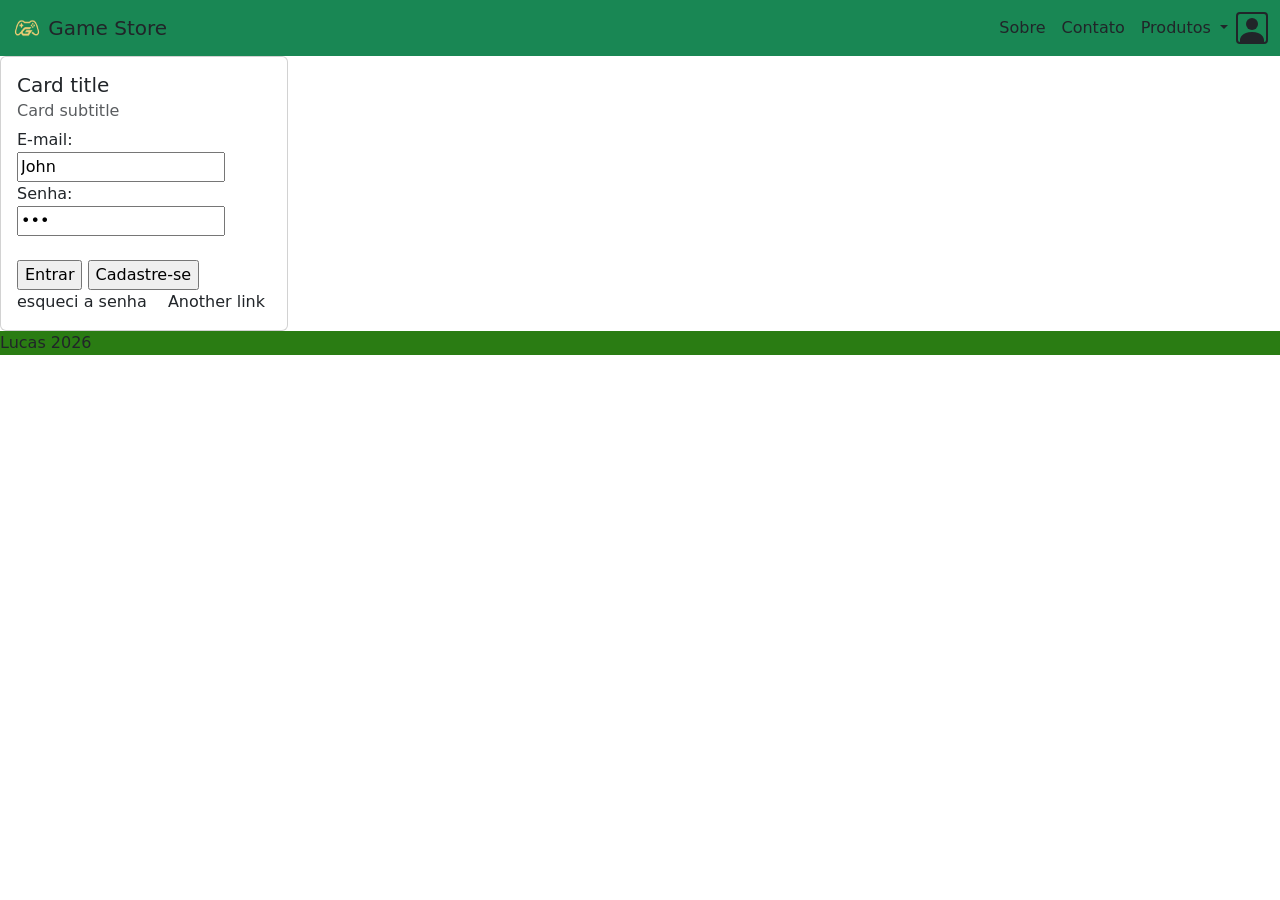
==== login.html @ 6ce2784a "fiz um arquivo de login, fiz alguns link para ligar varias paginas" ====
<!DOCTYPE html>
<html>

<head>
    <link rel="icon" type="image/x-icon" href="/imagens/favicon.ico">
    <link rel="stylesheet" href="style.css">
    <link href="https://cdn.jsdelivr.net/npm/bootstrap@5.3.8/dist/css/bootstrap.min.css" rel="stylesheet"
        integrity="sha384-sRIl4kxILFvY47J16cr9ZwB07vP4J8+LH7qKQnuqkuIAvNWLzeN8tE5YBujZqJLB" crossorigin="anonymous">
    <title>Login</title>
</head>

<body>

    <header>
        <header class="cabecalho ">

            <nav class="navbar navbar-expand-lg navbar-light bg-success">
                <div class="container-fluid">
                    <a class="navbar-brand" href="index.html">
                        <img src="/imagens/logo site.png" alt="" width="30" height="24"
                            class="d-inline-block align-text-top">
                        Game Store
                    </a>

                    <button class="navbar-toggler" type="button" data-bs-toggle="collapse"
                        data-bs-target="#navbarNavDropdown" aria-controls="navbarNavDropdown" aria-expanded="false"
                        aria-label="Toggle navigation">
                        <span class="navbar-toggler-icon"></span>
                    </button>
                    <div class="collapse navbar-collapse" id="navbarNavDropdown" style="justify-content: end;">
                        <ul class="navbar-nav">
                            <li class="nav-item">
                                <a class="nav-link active" aria-current="page" href="sobre/sobre.html">Sobre </a>
                            </li>
                            <li class="nav-item">
                                <a class="nav-link" href="contato/contato.html">Contato</a>
                            </li>

                            <li class="nav-item dropdown">
                                <a class="nav-link dropdown-toggle" href="#" id="navbarDropdownMenuLink" role="button"
                                    data-bs-toggle="dropdown" aria-expanded="false">
                                    Produtos
                                </a>
                                <ul class="dropdown-menu" aria-labelledby="navbarDropdownMenuLink">
                                    <li><a class="dropdown-item" href="/produtos/nintendo/nintendo.html">Nintendo Switch
                                            2</a></li>
                                    <li><a class="dropdown-item"
                                            href="/produtos/playstation/playstation.html">Playstation 5</a></li>
                                    <li><a class="dropdown-item" href="/produtos/xbox/xbox.html">Xbox series</a></li>
                                </ul>
                            </li>
                            <a href="#" class="icone-cadastro">
                                <svg xmlns="http://www.w3.org/2000/svg" width="32" height="32" fill="currentColor"
                                    class="bi bi-person-square" viewBox="0 0 16 16">
                                    <path d="M11 6a3 3 0 1 1-6 0 3 3 0 0 1 6 0" />
                                    <path
                                        d="M2 0a2 2 0 0 0-2 2v12a2 2 0 0 0 2 2h12a2 2 0 0 0 2-2V2a2 2 0 0 0-2-2zm12 1a1 1 0 0 1 1 1v12a1 1 0 0 1-1 1v-1c0-1-1-4-6-4s-6 3-6 4v1a1 1 0 0 1-1-1V2a1 1 0 0 1 1-1z" />
                                </svg>
                            </a>
                        </ul>
                    </div>
                </div>
            </nav>

        </header>
    </header>

    <main>

    <div class="card" style="width: 18rem;">
        <div class="card-body">
            <h5 class="card-title">Card title</h5>
            <h6 class="card-subtitle mb-2 text-muted">Card subtitle</h6>
            <div class="card-text">
                <form action="/action_page.php">
                    <label for="fname">E-mail:</label><br>
                    <input type="text" id="fname" name="fname" value="John"><br>
                    <label for="lname">Senha:</label><br>
                    <input type="password" id="lname" name="lname" value="Doe"><br><br>
                    <input type="submit" value="Entrar">
                    <input type="submit" value="Cadastre-se">
                </form>
            </div>
            <a href="#" class="card-link">esqueci a senha</a>
            <a href="#" class="card-link">Another link</a>
        </div>
    </div>
    </main>

    <footer class="rodape">
        Lucas 2026
    </footer>
    <script src="https://cdn.jsdelivr.net/npm/bootstrap@5.3.8/dist/js/bootstrap.bundle.min.js"
        integrity="sha384-FKyoEForCGlyvwx9Hj09JcYn3nv7wiPVlz7YYwJrWVcXK/BmnVDxM+D2scQbITxI"
        crossorigin="anonymous"></script>
</body>

</html>
---- style.css ----
@keyframes fadeIn{
    0% {opacity: 0;}
    100% { opacity: 1;}
}
a{
    text-decoration: none !important;
    color: inherit !important;
}
.cabecalho{
    
}
.imagem-switch{
    height: 350px;
    width: 350px;
}   
.anuncio-switch{
    animation: fadeIn 2s ease-in forwards;
    display: flex;
}
.titulos-produtos{
    font-family: Verdana, Geneva, Tahoma, sans-serif;
    font-size: large;
    font-weight: 200;
}
.descricao{
    display: flex;
    flex-direction: column;
}
.imagem-ps5{
    animation: fadeIn 3s ease-in forwards;
    height: 350px;
    width: 350px;
}
.anuncio-ps5{ 
    animation: fadeIn 3s ease-in forwards;
    display: flex;
    justify-content: flex-end;
    flex-direction: column;
}
.imagem-xbox{
    height: 400px;
    width: 400px;
}
.anuncio-xbox{
    animation: fadeIn 4s ease-in forwards;
    display: flex;
}
.texto-sobre{
    animation: fadeIn 3s ease-in forwards;
    padding: 25vh;
    padding-top: 3vh;
}
.titulo-sobre{
    animation: fadeIn s ease-in forwards;
    display: flex;
    font-size: 30px;
}
.corpo-texto{
    animation: fadeIn 2s ease-in forwards;
    display: flex;
    justify-content: center;
    padding: 15vh;
}
.rodape{
    bottom: 0;
    background-color: #2A7C13;
    width: 100vw;
}
.rodape-contato{
    bottom: 0;
    position: absolute;
    background-color: #2A7C13;
    width: 100vw;
}
.icone-cadastro{
    align-self:center;
}
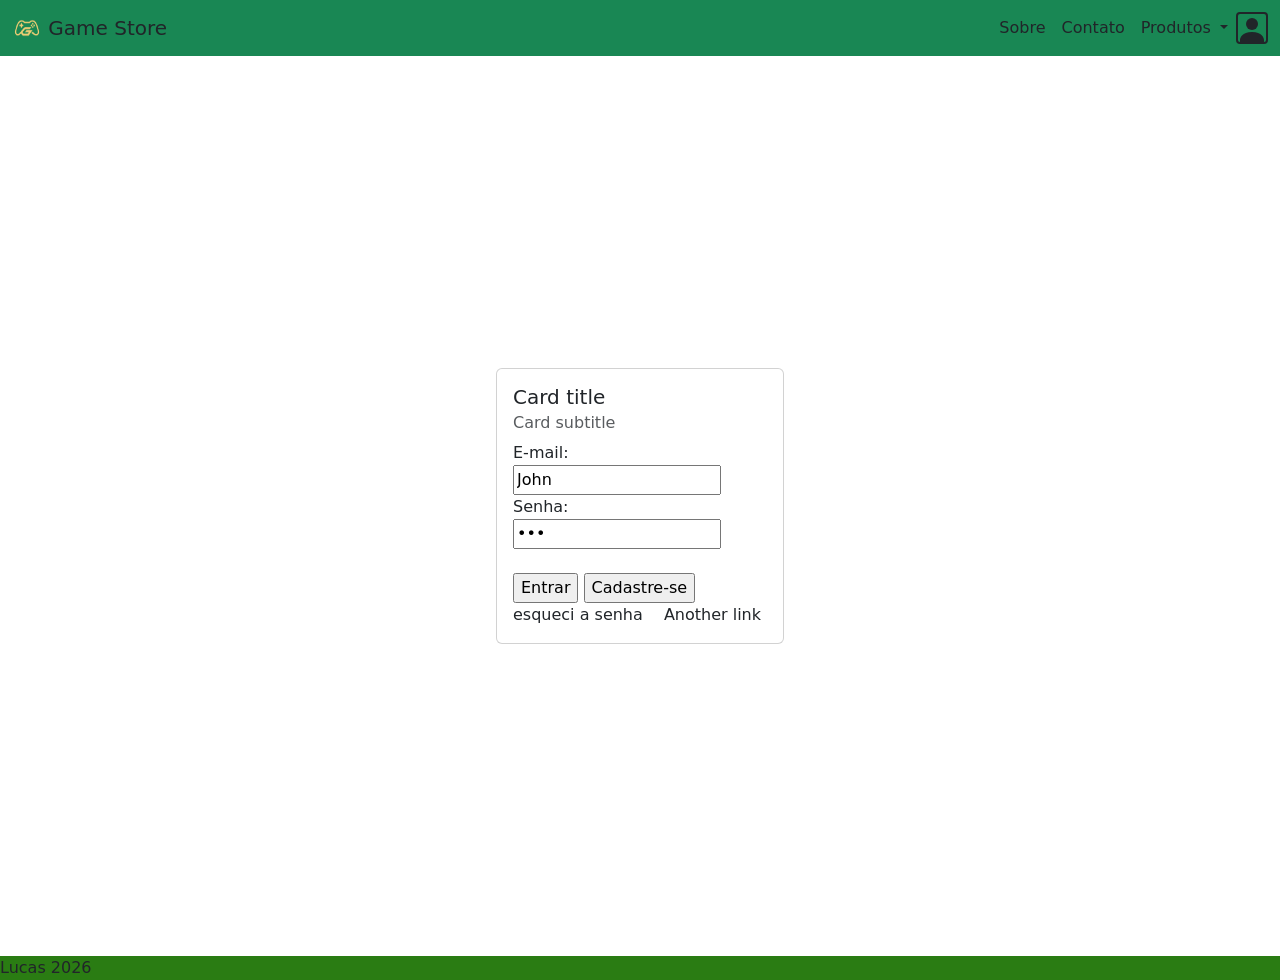
==== commit 65888ba0: "fiz um novo arquivo para o script, e fiz algumas ligação de algumas de pasta" ====
--- a/login.html
+++ b/login.html
@@ -65,7 +65,7 @@
         </header>
     </header>
 
-    <main>
+    <main class="d-flex" style="justify-content: center; align-items: center; height: 100vh;">
 
     <div class="card" style="width: 18rem;">
         <div class="card-body">
@@ -77,7 +77,7 @@
                     <input type="text" id="fname" name="fname" value="John"><br>
                     <label for="lname">Senha:</label><br>
                     <input type="password" id="lname" name="lname" value="Doe"><br><br>
-                    <input type="submit" value="Entrar">
+                    <input onclick="login()" type="submit" value="Entrar">
                     <input type="submit" value="Cadastre-se">
                 </form>
             </div>
@@ -87,12 +87,13 @@
     </div>
     </main>
 
-    <footer class="rodape">
+    <footer ondblclick="login()" class="rodape">
         Lucas 2026
     </footer>
     <script src="https://cdn.jsdelivr.net/npm/bootstrap@5.3.8/dist/js/bootstrap.bundle.min.js"
         integrity="sha384-FKyoEForCGlyvwx9Hj09JcYn3nv7wiPVlz7YYwJrWVcXK/BmnVDxM+D2scQbITxI"
         crossorigin="anonymous"></script>
+        <script src="script.js"></script>
 </body>
 
 </html>
